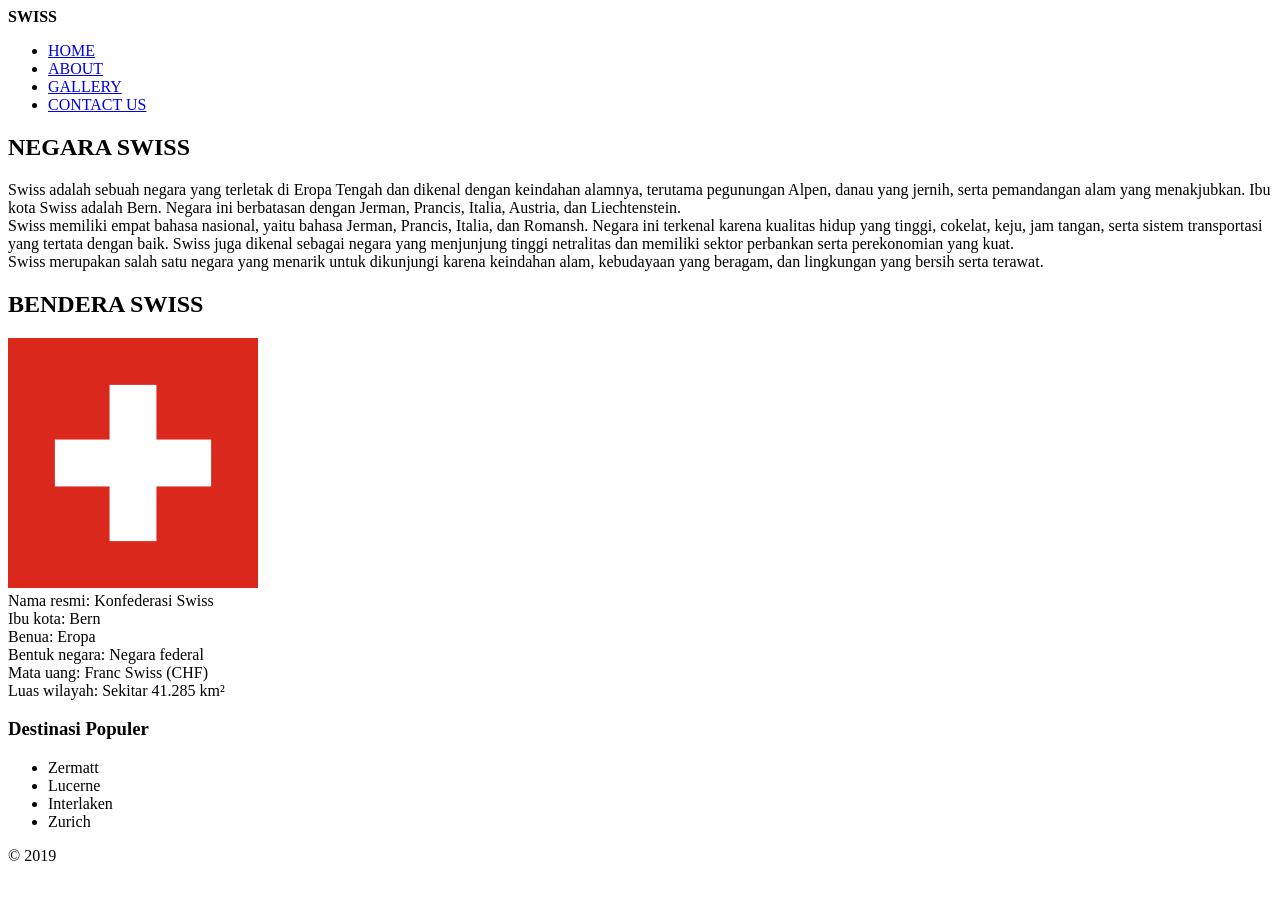
==== index.html @ 00155335 "Rename index.HTML to index.html" ====
<!DOCTYPE html>
<html>
    <head>
        <title>Template Web Sederhana 3</title>
        <link rel="stylesheet" href="STYLE.CSS">
    </head>
    <body>
        <div id="bl">
            <div id="kepala">
                <b class="kepala">SWISS</b>
            </div>
            <div id="menu">
                <ul>
                    <li><a href="index.html">HOME</a></li>
                    <li><a href="about.html">ABOUT</a></li>
                    <li><a href="gallery.html">GALLERY</a></li>
                    <li><a href="contact.html">CONTACT US</a></li>
                </ul>
            </div>
            <div id="badan">
                <div id="kiri">
                    <h2>NEGARA SWISS</h2>
                    <p>Swiss adalah sebuah negara yang terletak di Eropa Tengah dan dikenal dengan keindahan alamnya, terutama pegunungan Alpen, danau yang jernih, serta pemandangan alam yang menakjubkan. Ibu kota Swiss adalah Bern. Negara ini berbatasan dengan Jerman, Prancis, Italia, Austria, dan Liechtenstein.<br>
                    Swiss memiliki empat bahasa nasional, yaitu bahasa Jerman, Prancis, Italia, dan Romansh. Negara ini terkenal karena kualitas hidup yang tinggi, cokelat, keju, jam tangan, serta sistem transportasi yang tertata dengan baik. Swiss juga dikenal sebagai negara yang menjunjung tinggi netralitas dan memiliki sektor perbankan serta perekonomian yang kuat.<br>
                    Swiss merupakan salah satu negara yang menarik untuk dikunjungi karena keindahan alam, kebudayaan yang beragam, dan lingkungan yang bersih serta terawat.<br>
                    <h2>BENDERA SWISS</h2>
                    <img src="SWISS.webp" alt="Bendera Swiss" class="bendera"><BR>
                    Nama resmi: Konfederasi Swiss<br>
                    Ibu kota: Bern<br>
                    Benua: Eropa<br>
                    Bentuk negara: Negara federal<br>
                    Mata uang: Franc Swiss (CHF)<br>
                    Luas wilayah: Sekitar 41.285 km²</p>

                </div>
                        <div id="kanan">
                            <h3>Destinasi Populer</h3>
                            <ul>
                                <li>Zermatt</li>
                                <li>Lucerne</li>
                                <li>Interlaken</li>
                                <li>Zurich</li>
                            </ul>
                        </div>
                    </ul>
                </div>
                <div id="kaki">
                &copy; 2019
            </div>
            </div>
            </div>
        </div>
    </body>
</html>
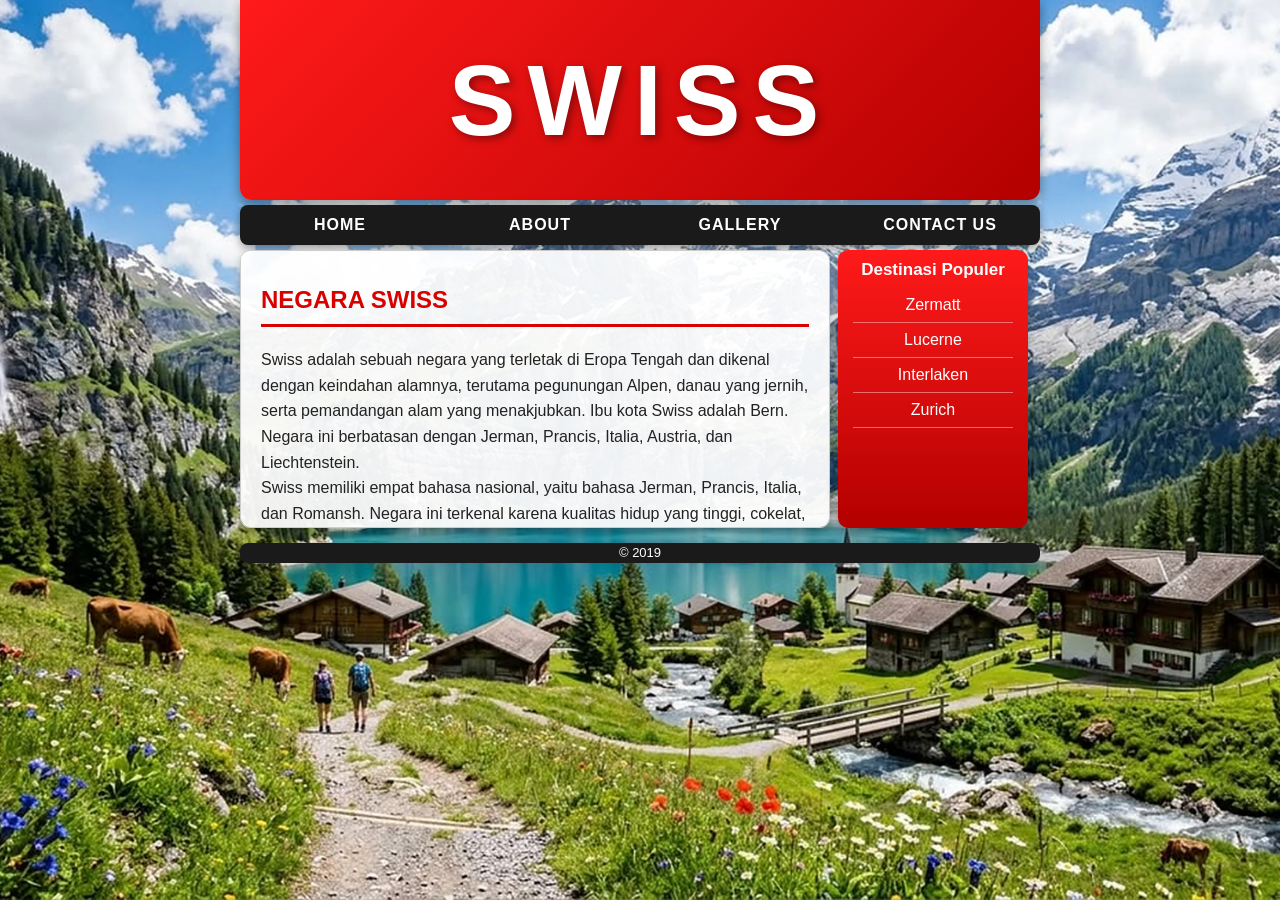
==== commit e328ca44: "Update index.html" ====
--- a/index.html
+++ b/index.html
@@ -2,7 +2,7 @@
 <html>
     <head>
         <title>Template Web Sederhana 3</title>
-        <link rel="stylesheet" href="STYLE.CSS">
+        <link rel="stylesheet" href="style.css">
     </head>
     <body>
         <div id="bl">
--- a/style.css
+++ b/style.css
@@ -0,0 +1,217 @@
+body {
+    background-image: url("BACKGROUND.webp");
+    background-size: cover;
+    background-repeat: no-repeat;
+    background-attachment: fixed;
+    background-position: center;
+}
+body {
+    font-family: "Segoe UI", Arial, sans-serif;
+    margin:0;
+    padding:0 0 20px 0;
+}
+
+#bl {
+    width:800px;
+    margin:auto;
+}
+
+#kepala {
+    width:800px;
+    height:200px;
+    background:linear-gradient(135deg, #ff1a1a, #b30000);
+    color:white;
+    text-align:center;
+    line-height:200px;
+    border-radius:0 0 12px 12px;
+    box-shadow:0 4px 12px rgba(0,0,0,0.4);
+}
+
+.kepala {
+    font-size:100px;
+    font-family:arial;
+    letter-spacing:12px;
+    text-shadow:3px 3px 8px rgba(0,0,0,0.4);
+}
+#menu {
+    height:40px;
+    background-color:#1a1a1a;
+    margin-top:5px;
+    border-radius:8px;
+    overflow:hidden;
+    box-shadow:0 3px 8px rgba(0,0,0,0.4);
+}
+
+#menu ul {
+    list-style:none;
+    margin:0;
+    padding:0;
+}
+
+#menu ul li {
+    float:left;
+    width:200px;
+    text-align:center;
+    line-height:40px;
+    transition:background-color 0.3s;
+}
+
+#menu ul li a {
+    display:block;
+    color:white;
+    text-decoration:none;
+    font-weight:bold;
+    letter-spacing:1px;
+}
+
+#menu ul li:hover {
+    background-color:#e60000;
+}
+
+#badan {
+    width:788px;
+    height:288px;
+    display:block;
+    margin-top:5px;
+}
+
+#kiri {
+    float:left;
+    height:278px;
+    width:600px;
+    padding:10px 20px;
+    display:block;
+    background-color:rgba(255,255,255,0.93);
+    border:1px solid #ccc;
+    border-radius:10px;
+    box-shadow:0 4px 10px rgba(0,0,0,0.3);
+    overflow-y:auto;
+    line-height:1.6;
+    color:#222;
+    box-sizing:border-box;
+    width:590px;
+}
+
+#kiri h2 {
+    color:#d90000;
+    border-bottom:3px solid #d90000;
+    padding-bottom:5px;
+}
+
+#kiri h3 {
+    color:#b30000;
+    margin-bottom:0;
+}
+
+#kanan {
+    float:right;
+    box-sizing:border-box;
+    width:190px;
+    height:278px;
+    padding:10px 15px;
+    text-align:center;
+    background:linear-gradient(180deg, #ff1a1a, #b30000);
+    color:white;
+    border-radius:10px;
+    box-shadow:0 4px 10px rgba(0,0,0,0.3);
+    overflow:hidden;
+}
+
+#kanan h3 {
+    margin:0 0 8px 0;
+    font-size:17px;
+    text-align:center;
+}
+
+#kanan ul {
+    list-style:none;
+    margin:0;
+    padding:0;
+}
+
+#kanan li {
+    margin:0;
+    padding:8px 0;
+    text-align:center;
+    border-bottom:1px solid rgba(255,255,255,0.4);
+}
+
+#kaki {
+    text-align:center;
+    width:100%;
+    height:20px;
+    line-height:20px;
+    margin-top:5px;
+    background-color:#1a1a1a;
+    color:white;
+    border-radius:8px;
+    font-size:13px;
+}
+
+#kiri::-webkit-scrollbar { width:8px; }
+#kiri::-webkit-scrollbar-thumb { background:#d90000; border-radius:4px; }
+#kiri::-webkit-scrollbar-track { background:#eee; }
+
+#kiri {
+    overflow-x:hidden;
+}
+
+#kiri img {
+    max-width:100%;
+    height:auto;
+}
+
+.form-kontak .baris {
+    display:flex;
+    align-items:center;
+    margin-top:10px;
+}
+
+.form-kontak .baris.atas {
+    align-items:flex-start;
+}
+
+.form-kontak label {
+    width:70px;
+    font-weight:bold;
+    color:#b30000;
+    font-size:14px;
+}
+
+.form-kontak input,
+.form-kontak select,
+.form-kontak textarea {
+    flex:1;
+    padding:6px 8px;
+    border:1px solid #bbb;
+    border-radius:6px;
+    font-family:inherit;
+    font-size:14px;
+}
+
+.form-kontak textarea {
+    resize:none;
+}
+
+.form-kontak input:focus,
+.form-kontak select:focus,
+.form-kontak textarea:focus {
+    outline:none;
+    border-color:#d90000;
+    box-shadow:0 0 4px rgba(217,0,0,0.5);
+}
+
+.form-kontak button {
+    padding:8px 25px;
+    background:#d90000;
+    color:white;
+    border:none;
+    border-radius:6px;
+    font-weight:bold;
+    cursor:pointer;
+    transition:background 0.3s;
+}
+
+.form-kontak button:hover {
+    background:#1a1a1a;
+}
